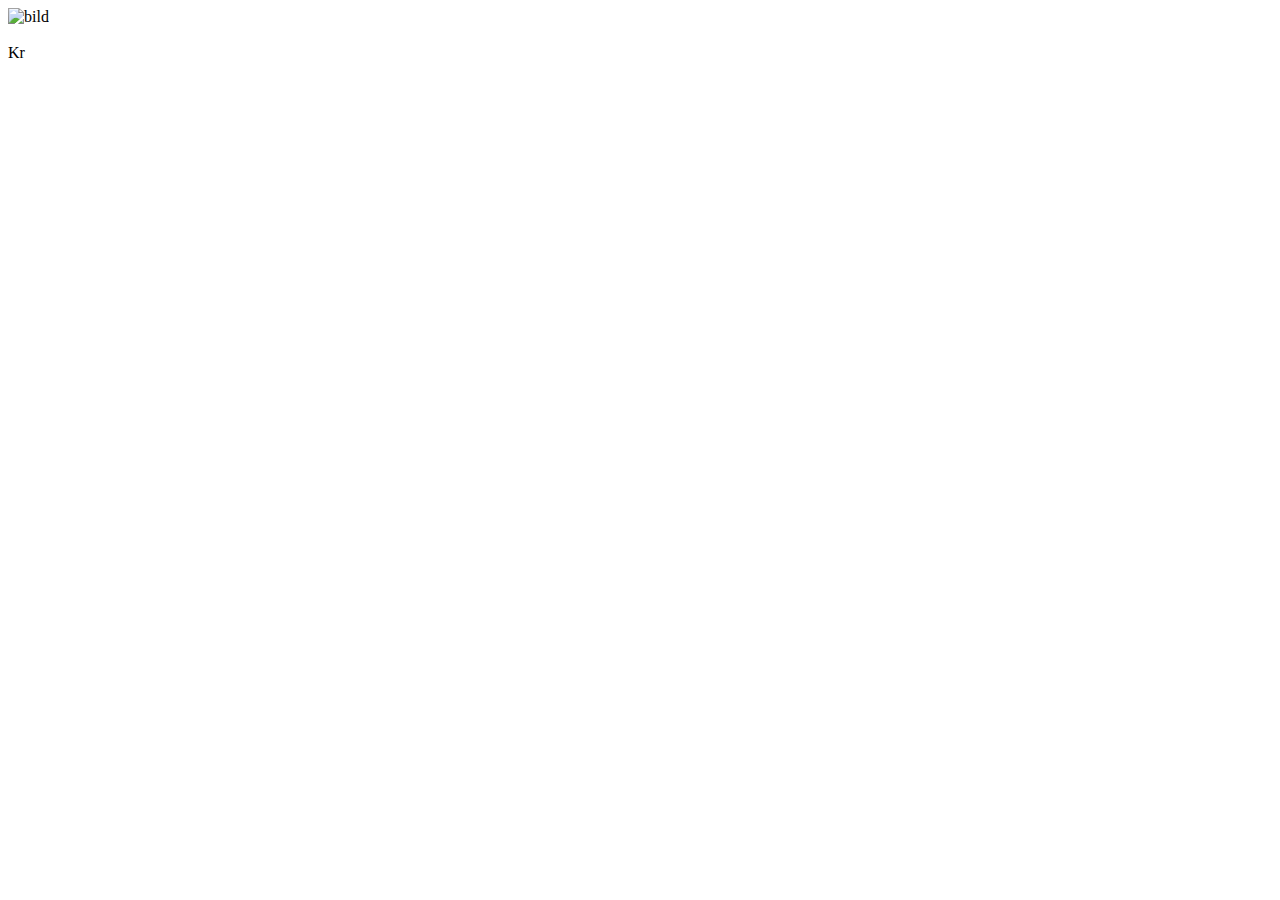
==== LOGIN/src/main/resources/templates/product.html @ 8553ea2b "Produktinformation + mapping" ====
<!DOCTYPE html>
<html lang="en" xmlns="https://thymeleaf.org">
<head>
	<meta charset="UTF-8">
	<meta name="viewport" content="width=device-width, initial-scale=1.0">
	<title>Produktinfo</title>
	<link rel="stylesheet" href="/indexStyle.css">

</head>
<body>
		<div class="productDiv">
            <div class="productImageDiv">
                    <img th:src="@{${product.pictureUrl}}" alt="bild">
            </div>

            <div class="productInfo">
				<span th:text="${product.name}"></span><br>
				<span th:text="${product.price}"></span>Kr
			</div>
		
			<div class="productDiscription">
				<span th:text="${product.description}"></span>
			</div>
		</div>
</body>
</html>
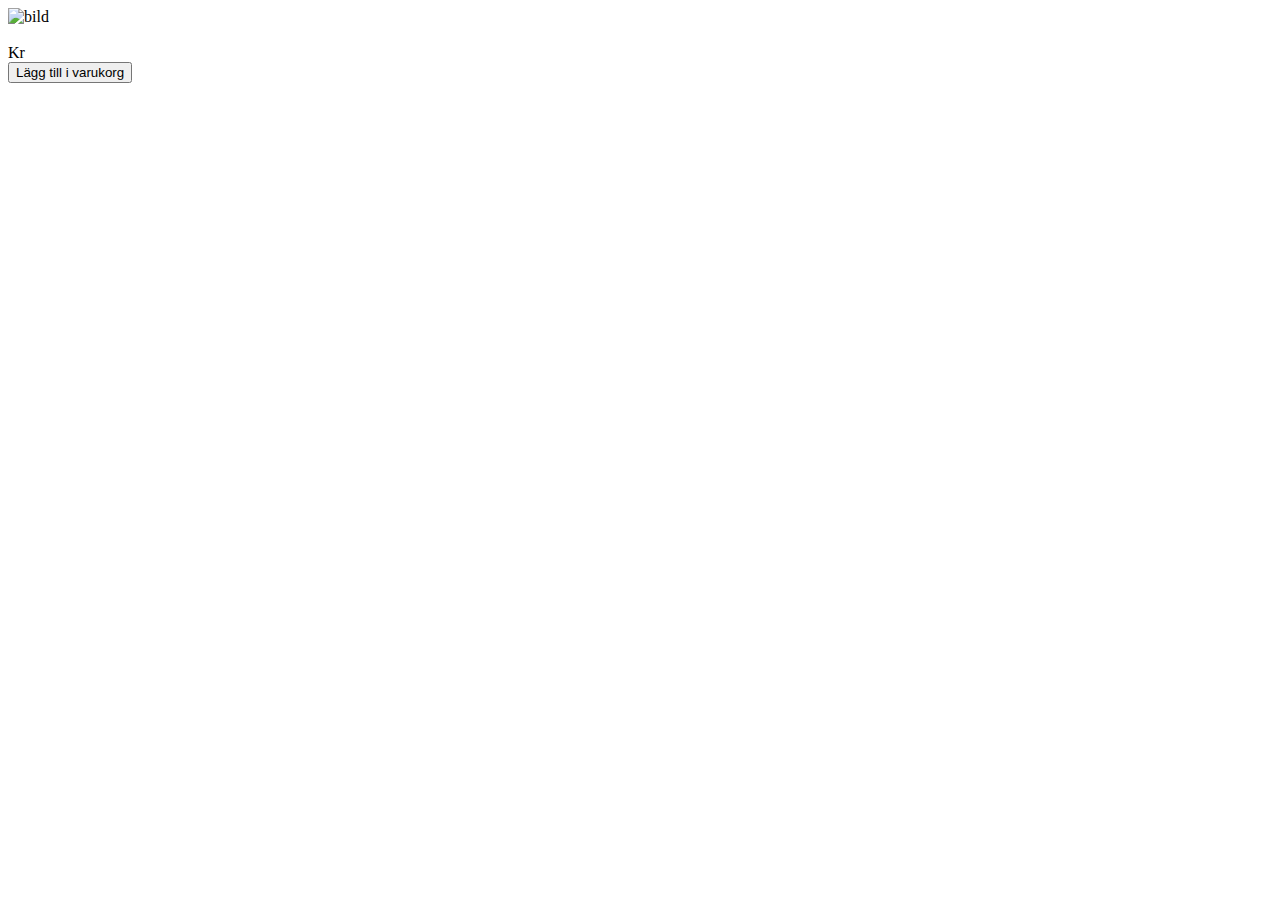
==== commit 39a492c0: "fixes #12 fixes #13 och försöker fixa nr33 men det är något som saknas, en uppdatering behövs på den" ====
--- a/LOGIN/src/main/resources/templates/product.html
+++ b/LOGIN/src/main/resources/templates/product.html
@@ -21,6 +21,8 @@
 			<div class="productDiscription">
 				<span th:text="${product.description}"></span>
 			</div>
+			<button sec:authorize="isAuthenticated()">Lägg till i varukorg</button>
 		</div>
+
 </body>
 </html>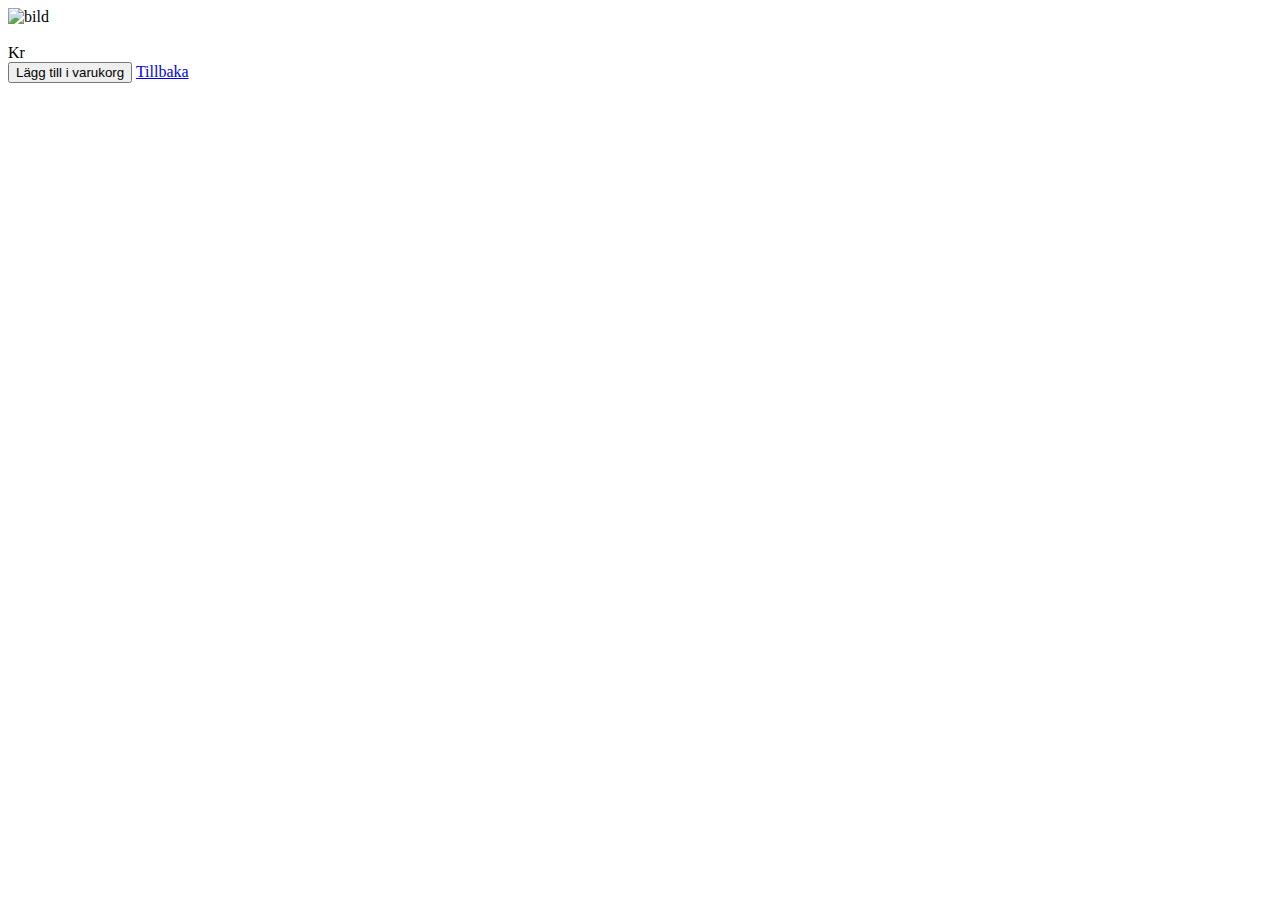
==== commit 2ac99f2a: "Redirect myOrders" ====
--- a/LOGIN/src/main/resources/templates/product.html
+++ b/LOGIN/src/main/resources/templates/product.html
@@ -22,6 +22,7 @@
 				<span th:text="${product.description}"></span>
 			</div>
 			<button sec:authorize="isAuthenticated()">Lägg till i varukorg</button>
+			<a href="/">Tillbaka</a>
 		</div>
 
 </body>
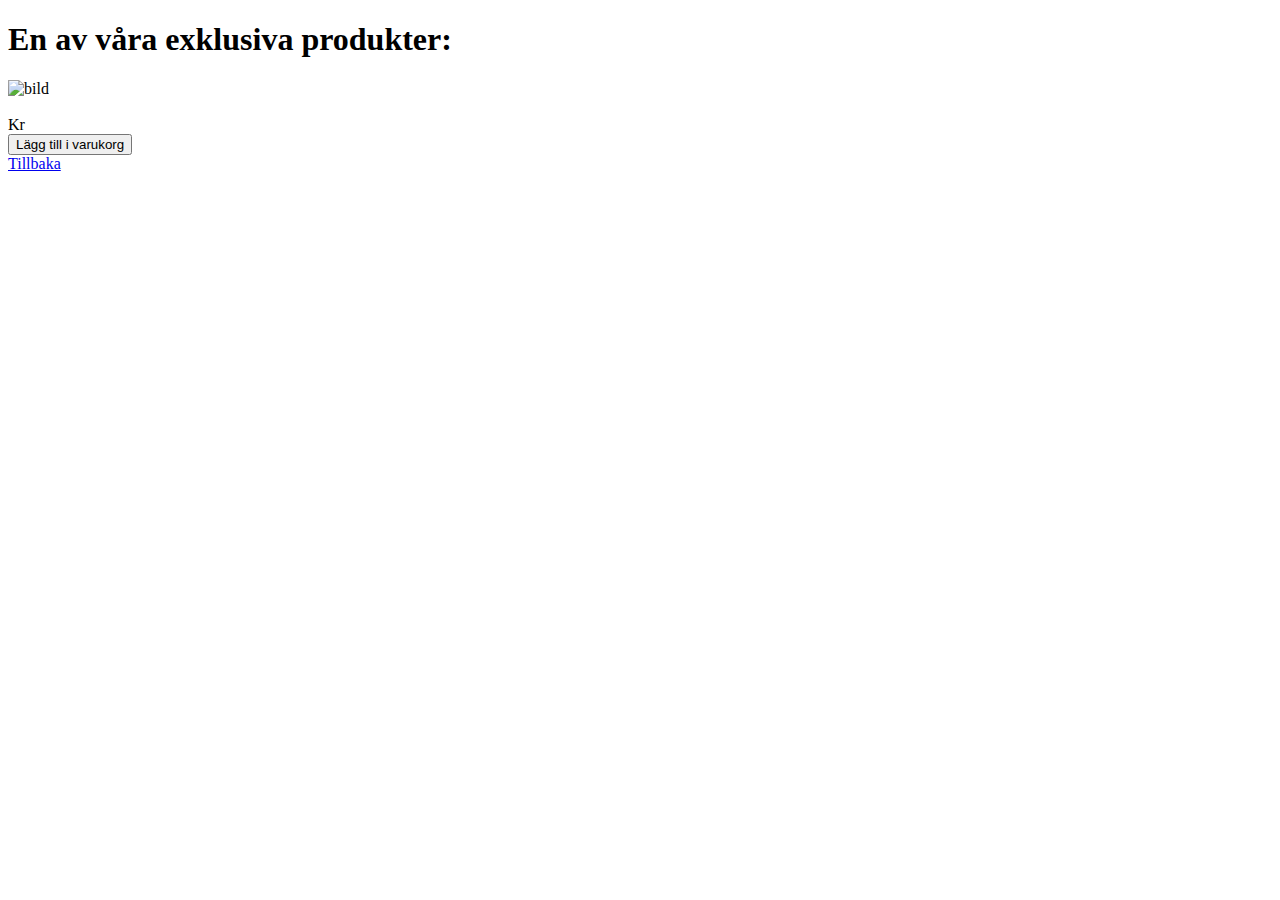
==== commit 19db9e77: "Färdigt" ====
--- a/LOGIN/src/main/resources/templates/product.html
+++ b/LOGIN/src/main/resources/templates/product.html
@@ -1,29 +1,41 @@
 <!DOCTYPE html>
 <html lang="en" xmlns="https://thymeleaf.org">
+
 <head>
 	<meta charset="UTF-8">
 	<meta name="viewport" content="width=device-width, initial-scale=1.0">
 	<title>Produktinfo</title>
-	<link rel="stylesheet" href="/indexStyle.css">
+	<link rel="stylesheet" href="/produktSida.css">
+
 
 </head>
+
 <body>
+
+	<div id="produktRubrik">
+		<h1>En av våra exklusiva produkter:</h1>
+	</div>
+	<main>
 		<div class="productDiv">
-            <div class="productImageDiv">
-                    <img th:src="@{${product.pictureUrl}}" alt="bild">
-            </div>
+			<div class="productImageDiv">
+				<img th:src="@{${product.pictureUrl}}" alt="bild">
+			</div>
 
-            <div class="productInfo">
+			<div class="productInfo">
 				<span th:text="${product.name}"></span><br>
 				<span th:text="${product.price}"></span>Kr
 			</div>
-		
+
 			<div class="productDiscription">
 				<span th:text="${product.description}"></span>
 			</div>
 			<button sec:authorize="isAuthenticated()">Lägg till i varukorg</button>
-			<a href="/">Tillbaka</a>
+			<div id="tillbakaKnapp">
+				<a href="/">Tillbaka</a>
+			</div>
 		</div>
+	</main>
 
 </body>
+
 </html>